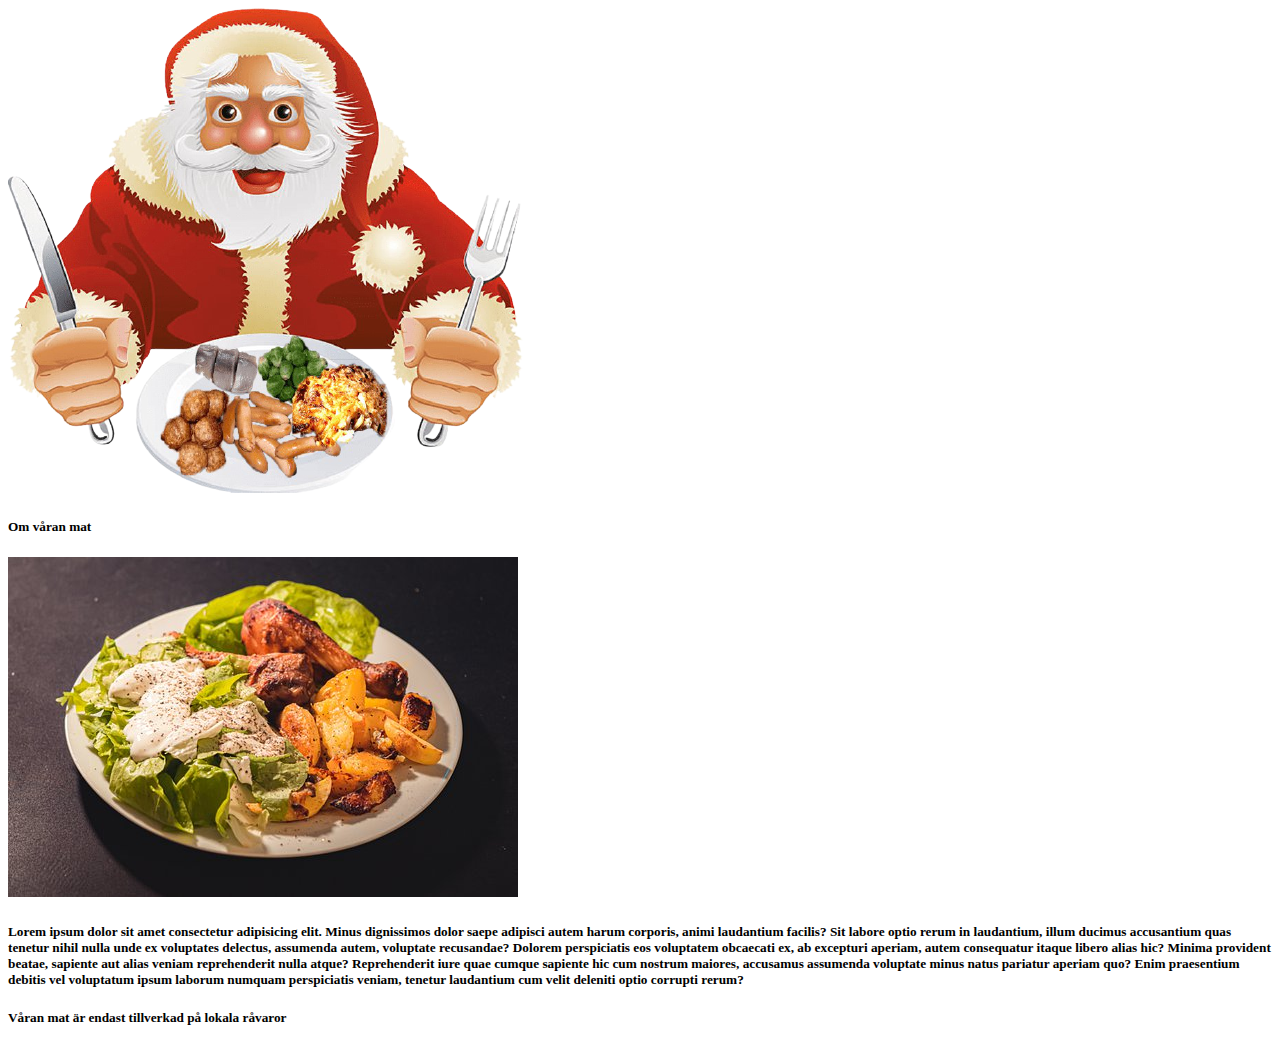
==== index2.html @ c42c1476 "Logga" ====
<!DOCTYPE html>
<html lang="en">
<head>
    <meta charset="UTF-8">
    <meta name="viewport" content="width=device-width, initial-scale=1.0">
    <title>Document</title>
    <link rel="stylesheet" href="css/resturnang.css">
</head>
<body>
    <div id="gridwrapper2">
        <section class="section4"><img src="../img/logotyp_v11.png" class="logotyp"></section>
        <header class="header"><h5>Om våran mat</h5></header>
        <nav class="nav"><img src="../img/mat.jpg" class="center2"></nav>
        <article class="article12"><h5>Lorem ipsum dolor sit amet consectetur adipisicing elit. Minus dignissimos dolor saepe adipisci autem harum corporis, animi laudantium facilis? Sit labore optio rerum in laudantium, illum ducimus accusantium quas tenetur nihil nulla unde ex voluptates delectus, assumenda autem, voluptate recusandae? Dolorem perspiciatis eos voluptatem obcaecati ex, ab excepturi aperiam, autem consequatur itaque libero alias hic? Minima provident beatae, sapiente aut alias veniam reprehenderit nulla atque? Reprehenderit iure quae cumque sapiente hic cum nostrum maiores, accusamus assumenda voluptate minus natus pariatur aperiam quo? Enim praesentium debitis vel voluptatum ipsum laborum numquam perspiciatis veniam, tenetur laudantium cum velit deleniti optio corrupti rerum?</h5></article>
        <article class="article22"><h5>Våran mat är endast tillverkad på lokala råvaror</h5></article>
</div>
</body>
</html>
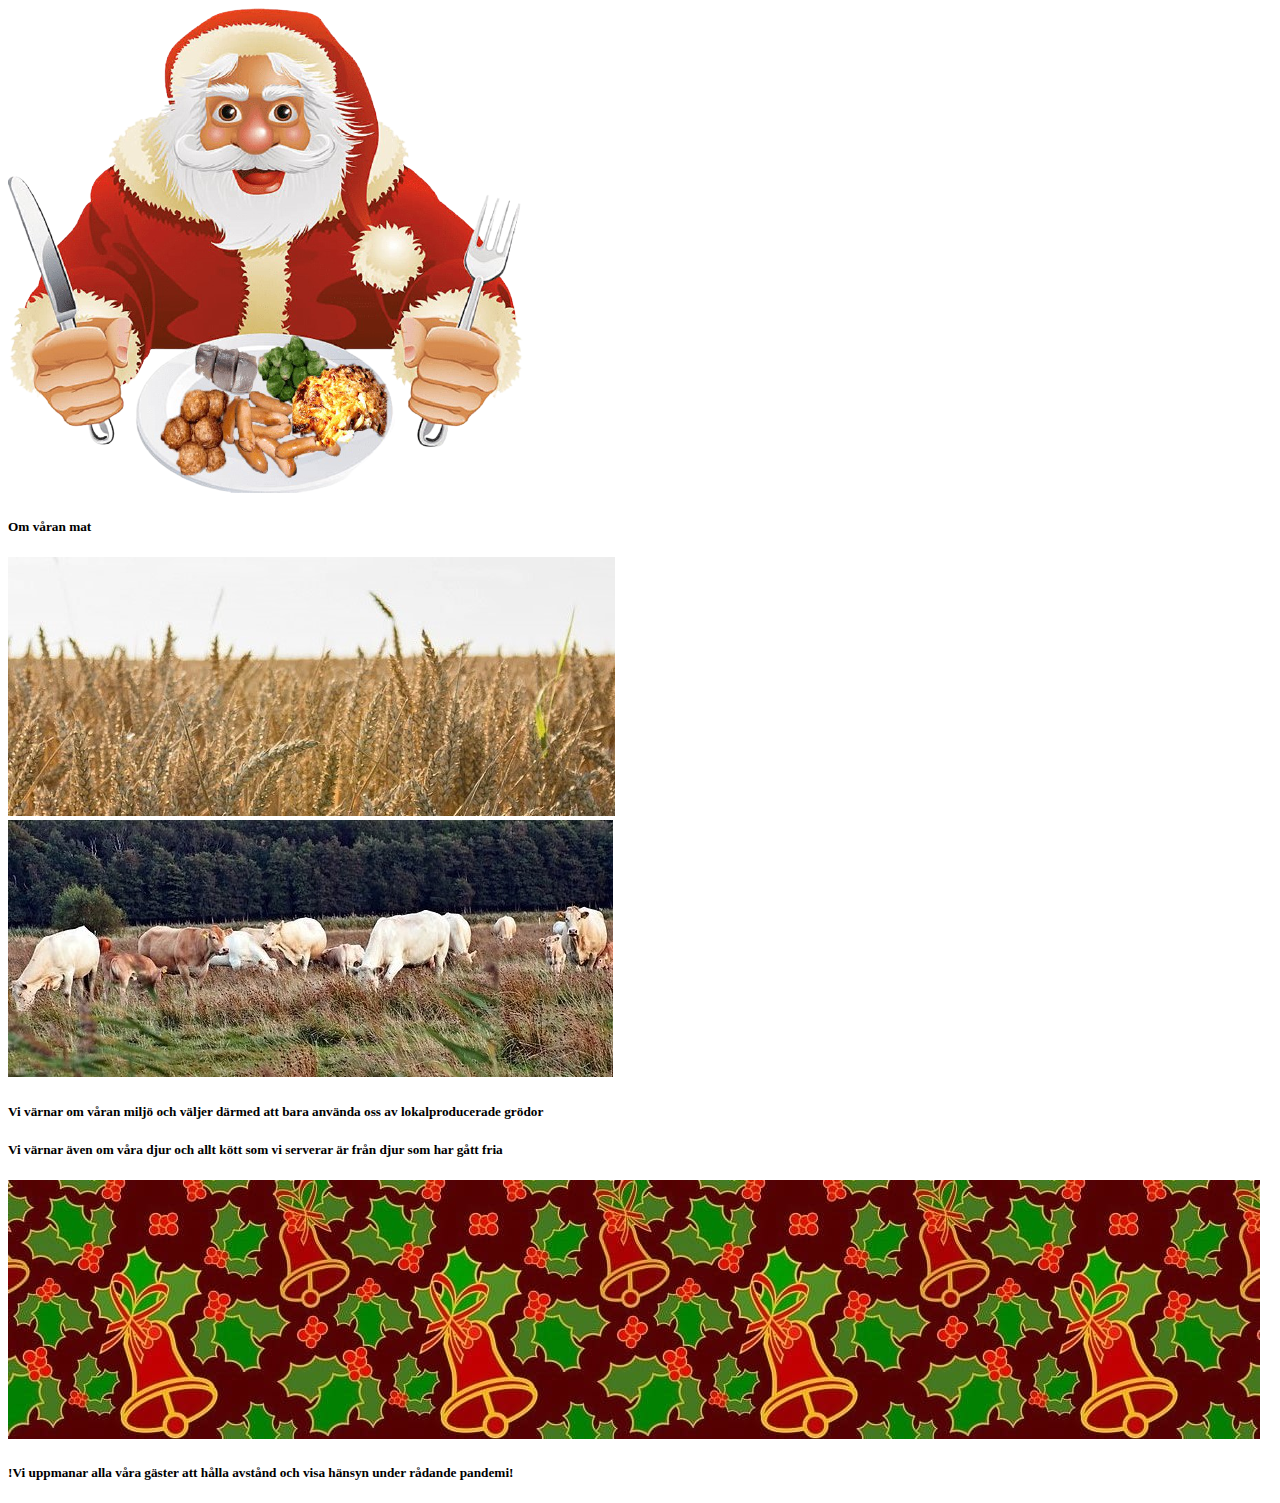
==== commit cceb4b42: "Sista sidan" ====
--- a/index2.html
+++ b/index2.html
@@ -1,18 +1,47 @@
 <!DOCTYPE html>
 <html lang="en">
+
 <head>
     <meta charset="UTF-8">
     <meta name="viewport" content="width=device-width, initial-scale=1.0">
     <title>Document</title>
     <link rel="stylesheet" href="css/resturnang.css">
 </head>
+
 <body>
     <div id="gridwrapper2">
-        <section class="section4"><img src="../img/logotyp_v11.png" class="logotyp"></section>
-        <header class="header"><h5>Om våran mat</h5></header>
-        <nav class="nav"><img src="../img/mat.jpg" class="center2"></nav>
-        <article class="article12"><h5>Lorem ipsum dolor sit amet consectetur adipisicing elit. Minus dignissimos dolor saepe adipisci autem harum corporis, animi laudantium facilis? Sit labore optio rerum in laudantium, illum ducimus accusantium quas tenetur nihil nulla unde ex voluptates delectus, assumenda autem, voluptate recusandae? Dolorem perspiciatis eos voluptatem obcaecati ex, ab excepturi aperiam, autem consequatur itaque libero alias hic? Minima provident beatae, sapiente aut alias veniam reprehenderit nulla atque? Reprehenderit iure quae cumque sapiente hic cum nostrum maiores, accusamus assumenda voluptate minus natus pariatur aperiam quo? Enim praesentium debitis vel voluptatum ipsum laborum numquam perspiciatis veniam, tenetur laudantium cum velit deleniti optio corrupti rerum?</h5></article>
-        <article class="article22"><h5>Våran mat är endast tillverkad på lokala råvaror</h5></article>
-</div>
+        <section class="section4"><img src="../img/logotyp_v11.png" alt="logotyp" class="logotyp"></section>
+        <header class="header2">
+            <h5>Om våran mat</h5>
+        </header>
+        <article class="article12">
+            <img src="../img/crops33.jpg" alt="Grödor" class="a12">
+            <article class="middle"></article>
+        </article>
+
+        <article class="article22">
+            <img src="../img/kossa3.jpg" alt="Mat" class="a22">
+            <article class="middle"></article>
+        </article>
+
+        <article class="article32">
+            <h5>Vi värnar om våran miljö och väljer därmed att bara använda oss av lokalproducerade grödor </h5>
+        </article>
+
+        <article class="article42">
+            <h5>Vi värnar även om våra djur och allt kött som vi serverar är från djur som har gått fria</h5>
+        </article>
+
+        <article class="article52">
+            <img src="../img/wrap4.jpg" alt="julpapper" class="52">
+            <article class="middle"></article>
+        </article>
+
+        <footer class="footer">
+            <h5>!Vi uppmanar alla våra gäster att hålla avstånd och visa hänsyn under rådande pandemi!</h5>
+    </div>
+    </footer>
+    </div>
 </body>
+
 </html>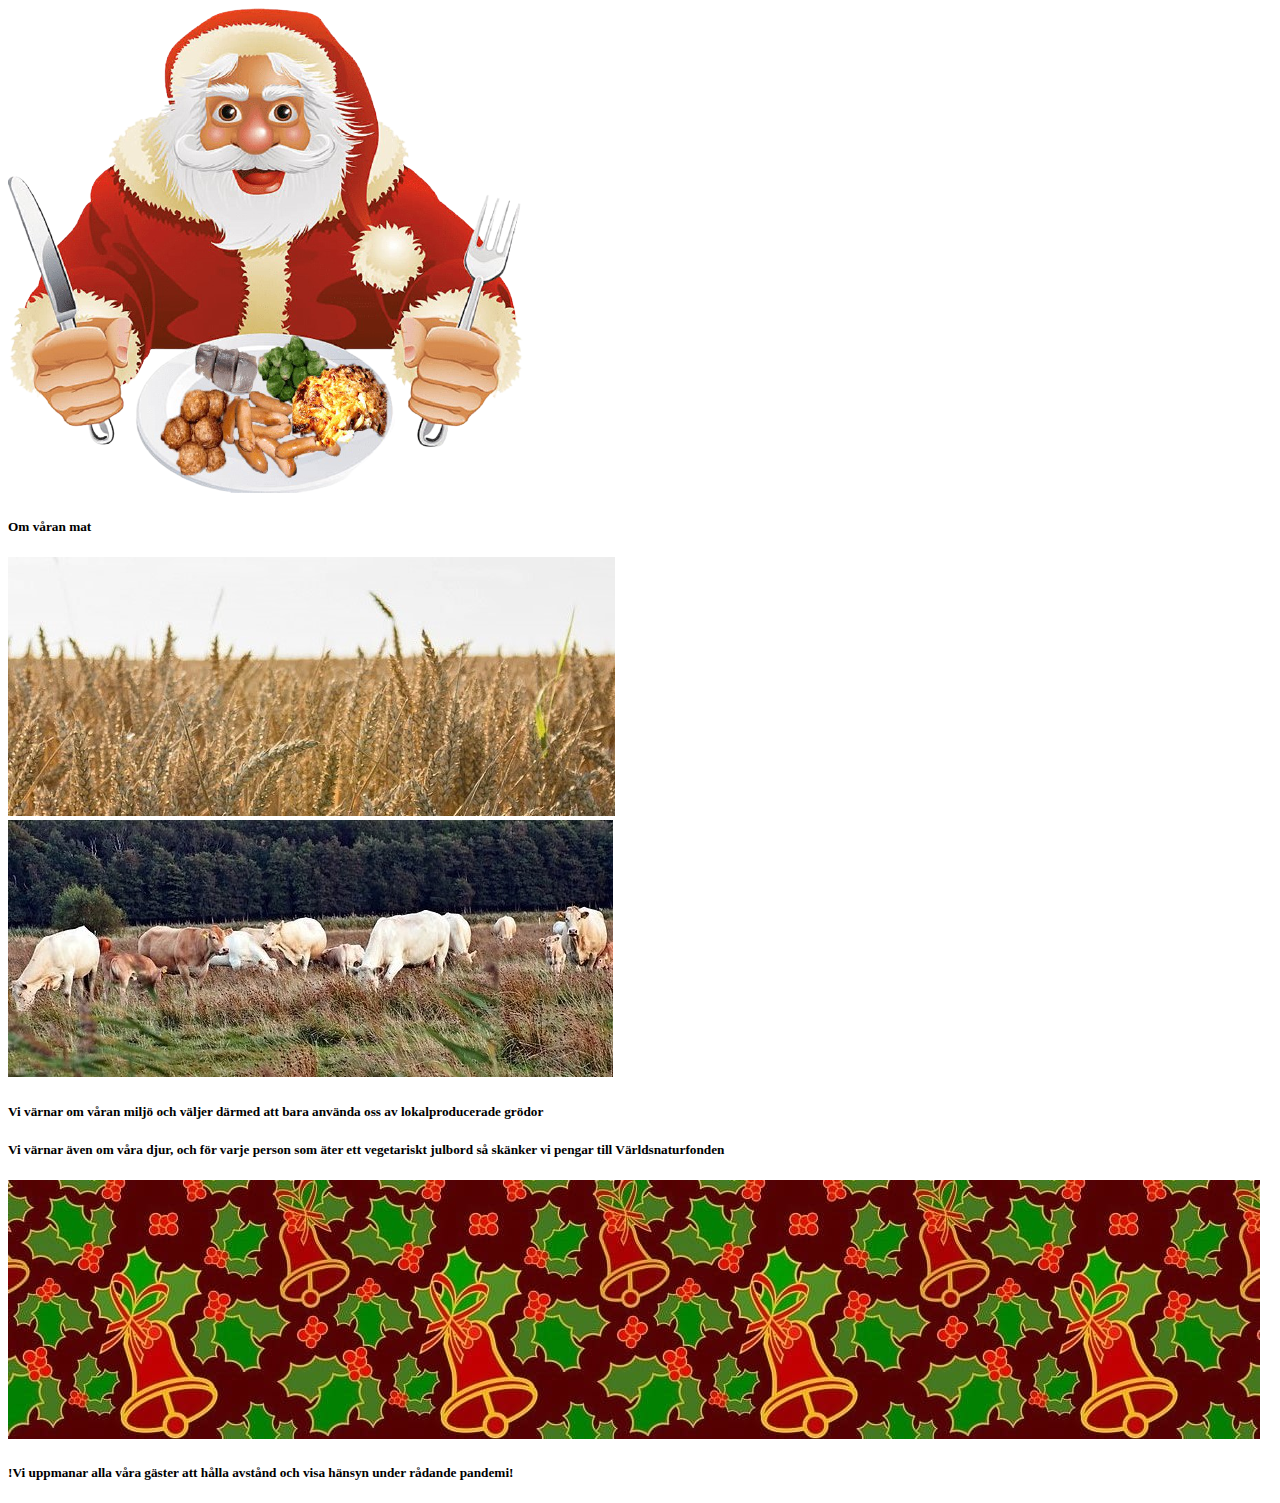
==== commit c5edc119: "Klar" ====
--- a/index2.html
+++ b/index2.html
@@ -10,17 +10,17 @@
 
 <body>
     <div id="gridwrapper2">
-        <section class="section4"><img src="../img/logotyp_v11.png" alt="logotyp" class="logotyp"></section>
+        <section class="section4"><img src="/img/logotyp_v11.png" alt="logotyp" class="logotyp"></section>
         <header class="header2">
             <h5>Om våran mat</h5>
         </header>
         <article class="article12">
-            <img src="../img/crops33.jpg" alt="Grödor" class="a12">
+            <img src="/img/crops33.jpg" alt="Grödor" class="a12">
             <article class="middle"></article>
         </article>
 
         <article class="article22">
-            <img src="../img/kossa3.jpg" alt="Mat" class="a22">
+            <img src="/img/kossa3.jpg" alt="Mat" class="a22">
             <article class="middle"></article>
         </article>
 
@@ -29,18 +29,18 @@
         </article>
 
         <article class="article42">
-            <h5>Vi värnar även om våra djur och allt kött som vi serverar är från djur som har gått fria</h5>
+            <h5>Vi värnar även om våra djur, och för varje person som äter ett vegetariskt julbord så skänker vi pengar
+                till Världsnaturfonden</h5>
         </article>
 
         <article class="article52">
-            <img src="../img/wrap4.jpg" alt="julpapper" class="52">
+            <img src="/img/wrap4.jpg" alt="julpapper" class="a52">
             <article class="middle"></article>
         </article>
 
         <footer class="footer">
             <h5>!Vi uppmanar alla våra gäster att hålla avstånd och visa hänsyn under rådande pandemi!</h5>
-    </div>
-    </footer>
+        </footer>
     </div>
 </body>
 
